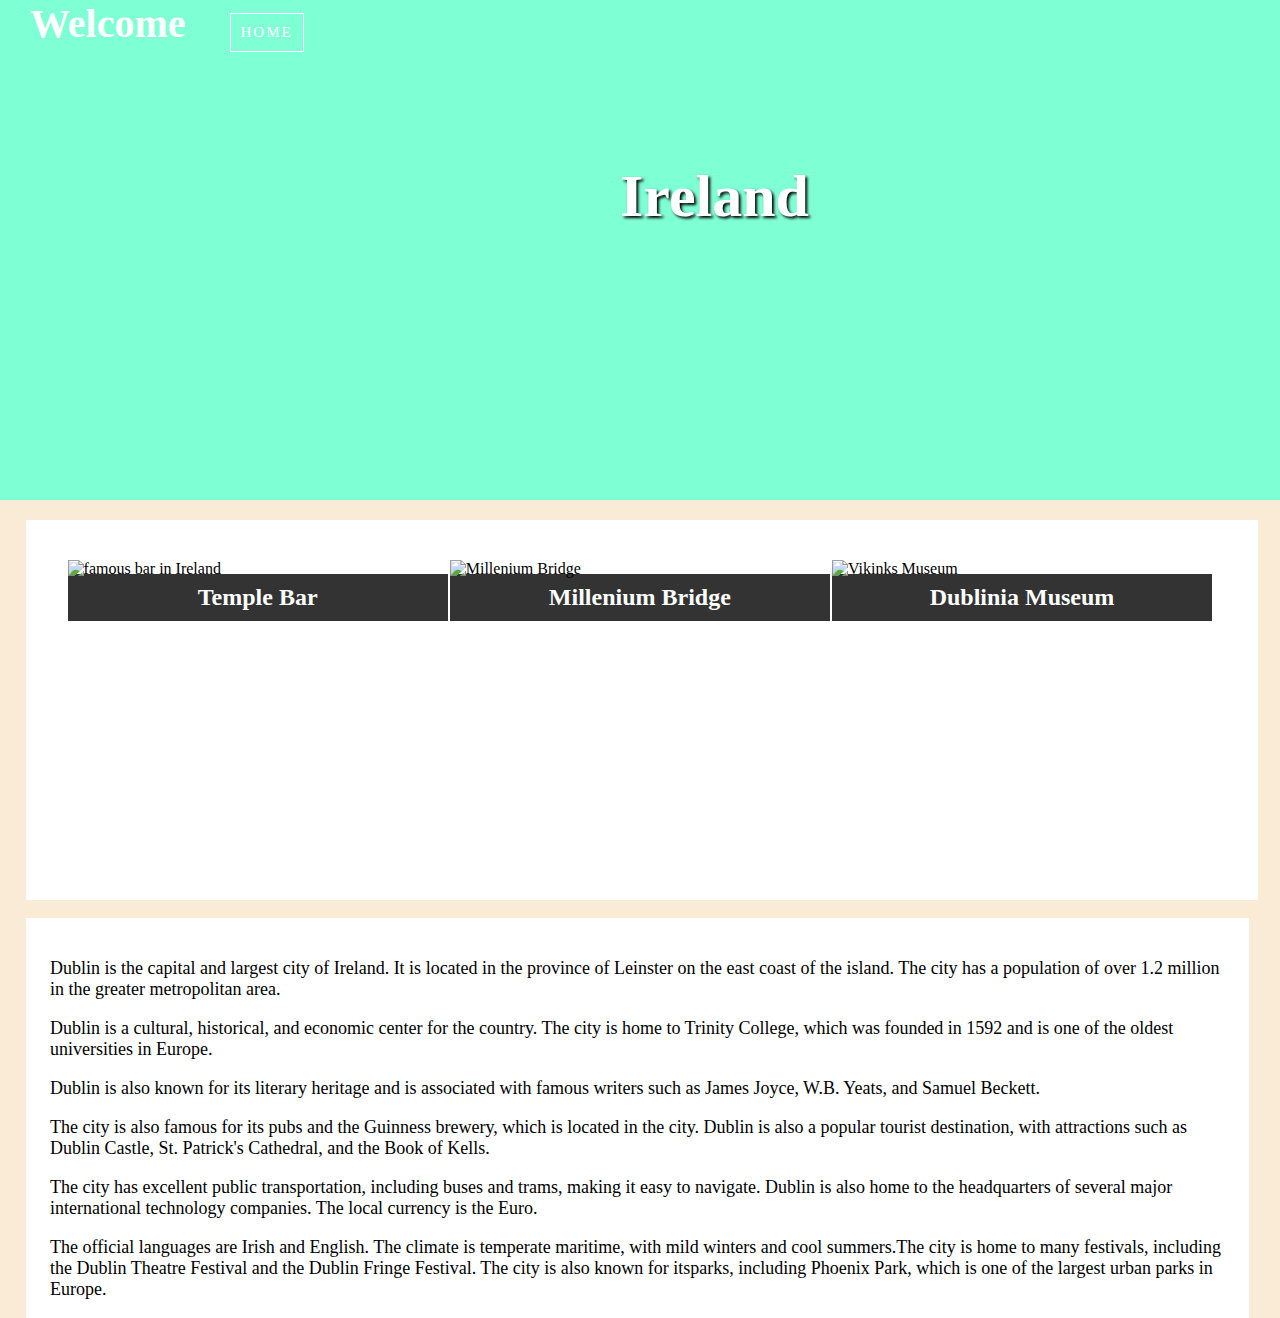
==== pages/Dublin/index.html @ 90db7e09 "last touch" ====
<!DOCTYPE html>
<html lang="en">
<head>
    <meta charset="UTF-8">
    <meta http-equiv="X-UA-Compatible" content="IE=edge">
    <meta name="viewport" content="width=device-width, initial-scale=1.0">
    <title>Ireland</title>
    <link rel="stylesheet" href="style.css">
</head>
<body>
  <header>
    <div class="head">
      <div class="cab">
        <h1>Welcome</h1>
        <a href="../../index.html">Home</a> 
        </div>
      <div class="title"> 
        <h1>Ireland</h1>
      </div>
    </div>
  </header>
  <main> 
    <div class="main">  
      <div class="dd">
        <img src="./imagens/dublin.jpeg" alt="famous bar in Ireland" class="imagem">
        <h2>Temple Bar</h2>
      </div>
      <div class="dd">
        <img src="./imagens/bridge.jpeg" alt="Millenium Bridge" class="imagem">
        <h2>Millenium Bridge</h2>
      </div>
      <div class="dd">
        <img src="./imagens/Dublinia.jpeg" alt="Vikinks Museum" class="imagem">
        <h2>Dublinia Museum</h2>
      </div>
    </div>    
  <div class="extra">
    <div class="cont">
      <p class="first">Dublin is the capital and largest city of Ireland. It is located in the province of Leinster on the east coast of the island. The city has a population of over 1.2 million in the greater metropolitan area. 
      <p> Dublin is a cultural, historical, and economic center for the country. The city is home to Trinity College, which was founded in 1592 and is one of the oldest universities in Europe. </p>
      <p> Dublin is also known for its literary heritage and is associated with famous writers such as James  Joyce, W.B. Yeats, and Samuel Beckett.</p>
      <p>The city is also famous for its pubs and the Guinness brewery, which is located in the city. Dublin is also a popular tourist destination, with attractions such as Dublin Castle, St. Patrick's Cathedral, and the Book of Kells.</p>   
      <p> The city has excellent public transportation, including buses and trams, making it easy to navigate. Dublin is also home to the headquarters of several major international technology companies. The local currency is the Euro.</p> 
      <p> The official languages are Irish and English. The climate is temperate maritime, with mild winters and cool summers.The city is home to many festivals, including the Dublin Theatre Festival and the Dublin Fringe Festival.
         The city is also known for itsparks, including Phoenix Park, which is one of the largest urban parks in Europe. </p>
    </div>  
  </div>  
  </main>
</body>
</html>
---- pages/Dublin/style.css ----
@font-face {
    font-family: RobotoLightItalic;
    src: url(fonts/Roboto-LightItalic.ttf) format('truetype')
}

body{
background-color: antiquewhite;
margin: 0%;
font-family: serif;
}

.head{
  background-color: aquamarine ;
  background-image: url(./imagens/Beach.png);
  background-position: center;
  background-size: cover;
  height: 500px;
}

.cab h1 {  
    display: inline;
    position: center;
    color: rgb(255, 255, 255);
    padding: 30px;
    font-size: 40px;
}

.cab a {
    display: inline-block;
    padding: 10px;
    border: 1px solid white;
    background-color:rgba(255, 255, 255, 0);
    text-decoration: none;
    text-transform: uppercase;
    font-size: 15px;
    letter-spacing: 2px;
    color: white;
    margin: 10px 10px 10px 10px;
}

.cab a:hover{
    background-color:rgba(0,0,0,.7);
}

.title {
    align-items: center;
    margin: 100px 0px 0px 70px;
    display: block;
}

.title h1 {
    color: white;
    align-content: center;
    font-size: 60px;
    text-shadow: 2px 2px 3px black;
    margin: 100px 0px 0px 550px;
}


.main {
    width: 90%;
    margin-top: 20px;
    padding: 40px;
    height: 300px;
    background-color: white;
    overflow: auto;
    margin-left: 2%;
 }

.dd {
    float: left;
    width: 33%;
    height: auto;
    margin-left: 2px;
    margin-bottom: 0px;   
}

.dd h2 {
    background-color: rgba(0,0,0,.8);
    padding: 10px;
    display: block  ;
    margin: 0%;
    margin-top: -1%;
    color:  #FFF;
    text-align: center;   
}

.imagem {
   width: 100%;
   height:252.891px;
}

.main h1 {
    margin: 30px 0px 10px 45%;
    padding-top: 50px;
    letter-spacing: 3px;
    text-transform: uppercase;   
}

 .extra {
    display: block;
     height: 400px;
     margin: 0px 2.4% 0px 2%;
     background-color: rgb(255, 255, 255);  
 }

 .cont {
    margin: 0px 2% 0px 2%;
    text-align: left ;
    font-family: 'Times New Roman', Times, serif;
    font-size: 18px;
 }

 .first {
    padding-top: 40px;
 }
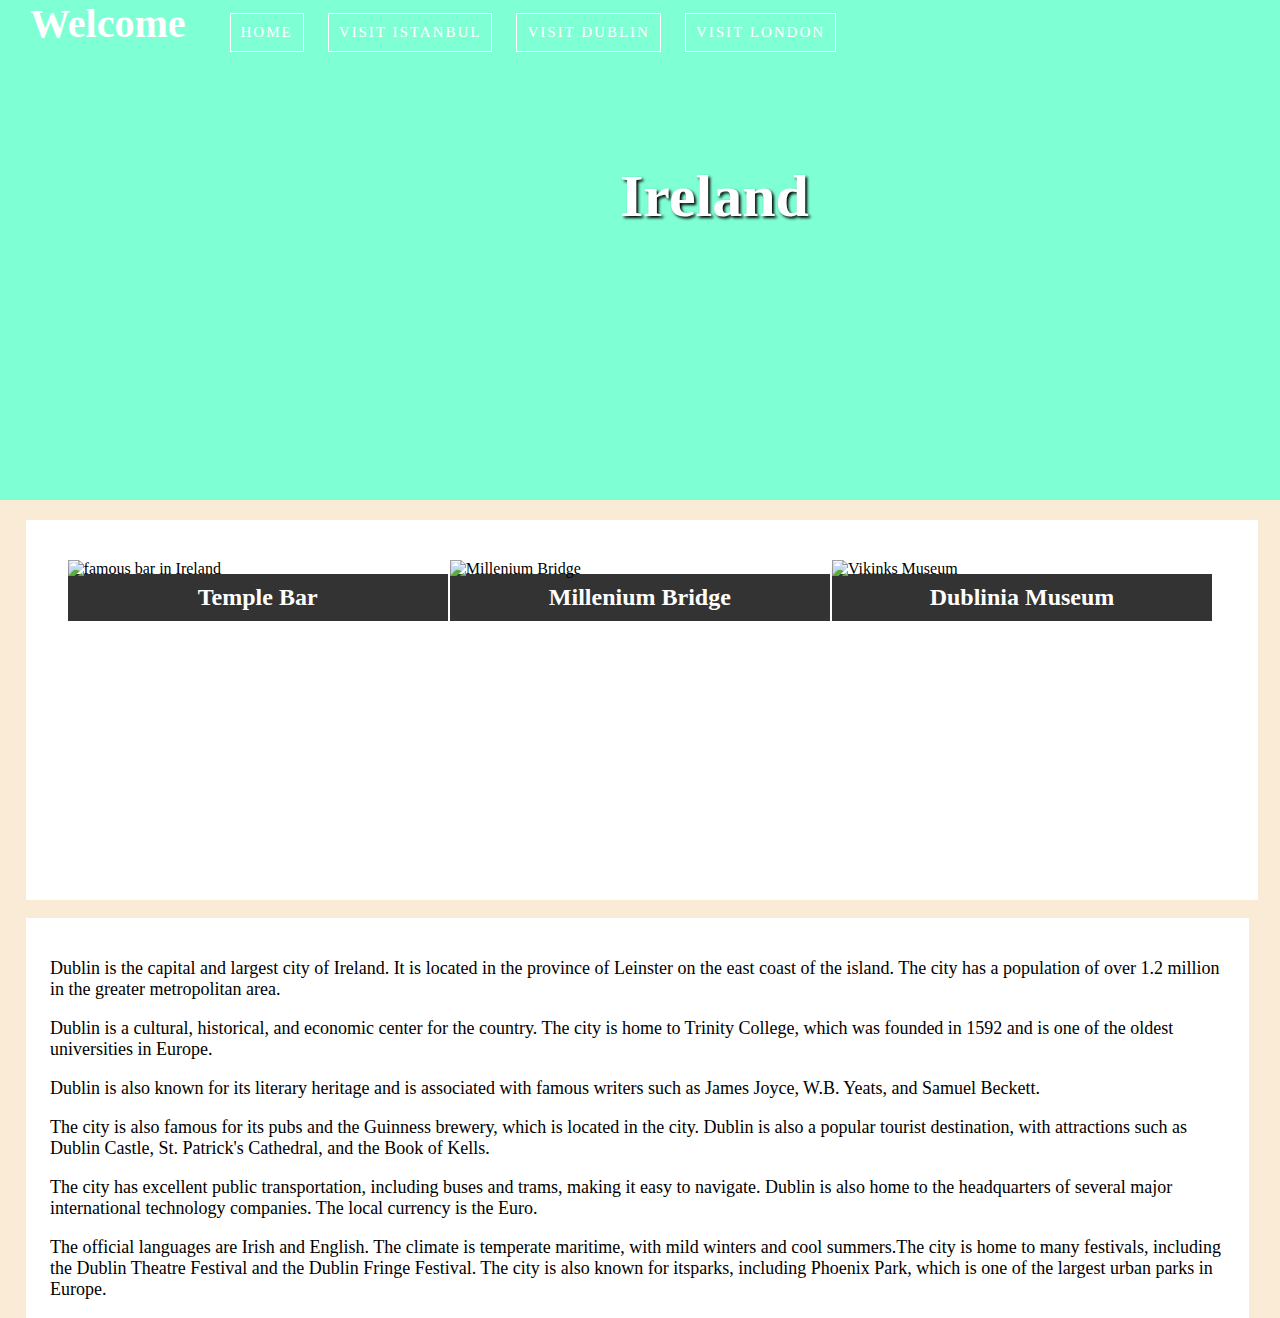
==== commit 4903f818: "fixing all bugs" ====
--- a/pages/Dublin/index.html
+++ b/pages/Dublin/index.html
@@ -12,7 +12,10 @@
     <div class="head">
       <div class="cab">
         <h1>Welcome</h1>
-        <a href="../../index.html">Home</a> 
+        <a href="../../index.html">Home</a>
+        <a href="../istanbul/istanbul.html">Visit Istanbul</a>
+        <a href="../Dublin/dublin.html">Visit Dublin</a>
+        <a href="../London/london.html">Visit London</a> 
         </div>
       <div class="title"> 
         <h1>Ireland</h1>
